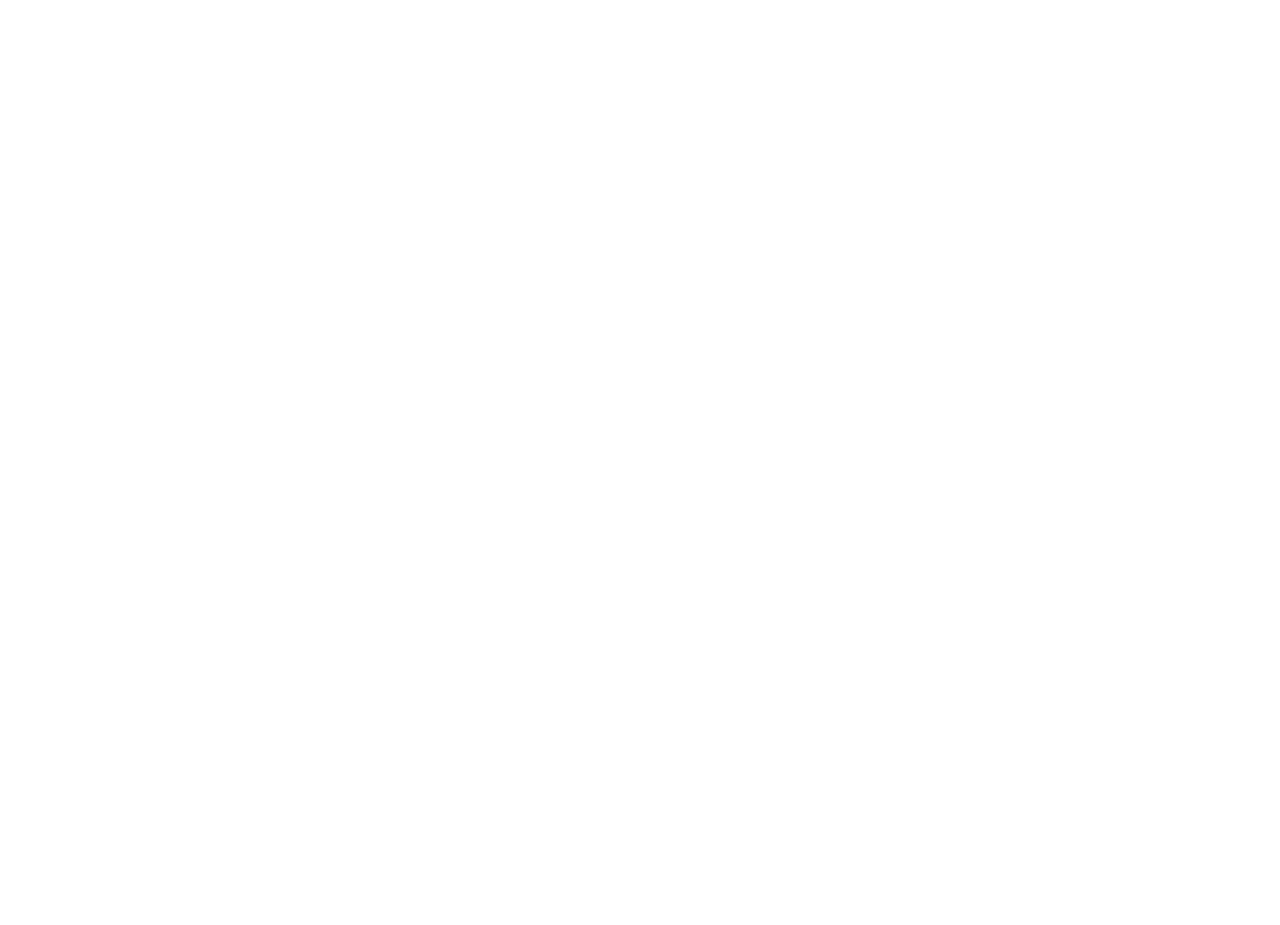
==== demo.html @ 5b9d1a66 "Moving index to demo" ====
<!DOCTYPE html>
<html>
  <head>
    <title>Studying Birds in the Brazilian Amazon</title>
    <meta charset="utf-8" />
    <meta name="viewport" content="initial-scale=1.0, user-scalable=no" />
    <link rel="stylesheet" href="styles.css">
  </head>
  <body>
    <div class="content">

      <div id="intro" data-zoom="4" data-position="-1.044864,-55.15625">

        <div class="section" data-page="1" data-type="text" data-section="intro">
         <div class="description">
            <p>Amazonia is the largest, most diverse rainforest on Earth. One tenth of the world’s plant and animal species live here—including one out of every five bird species!</p>
          </div>

        </div>

        <div class="section" data-page="2" data-type="text" data-section="intro" data-zoom="5" data-position="-1.044864,-55.15625">
          <div class="description">
            <p>The vast diversity of Amazonia is currently divided into eight gigantic Areas of Endemism—regions that contain groups of plants and animals found nowhere else on Earth!</p>
          </div>
        </div>

        <div class="section" data-page="3" data-type="text" data-section="intro"  data-position="-1.794293,-66.640472">
          <div class="description">
            <p>Travel up Brazil’s Rio Japurá and its tributaries with our team to discover which birds live in a little-explored area where two Areas of Endemism meet—the Napo and the Imerí.</p>

            <p>Documenting and studying bird populations along this boundary will help us define the range and evolutionary history of each species and better assess areas of unique diversity in need of protection.</p>
          </div>
        </div>

        <div class="section" data-page="4" data-type="markers" data-section="intro">
          <div class="description">
            <p>Explore the map to view Field Museum scientist Jason Weckstein’s video journals of our experiences along the way, and take a look—and listen—to the birds we found at each of at our three study sites.</p>

            <p>You’ll learn about the fascinating feeding and breeding habits of some Amazonian species and discover how rivers may impact their evolution.</p>
          </div>

          <ul class="markers">
            <li class="marker" data-position="-1.794293,-66.640472" data-marker-type="video" data-video-player="vimeo" data-url="http://vimeopro.com/fieldmuseum/amazonian-birds/video/50315674" data-title="Our Journey Begins">Our Journey Begins</li>

            <li class="marker" data-position="-1.434293,-65.440472" data-marker-type="video" data-video-player="vimeo" data-url="http://vimeopro.com/fieldmuseum/amazonian-birds/video/50320303" data-title="A River Village">A River Village</li>

            <li class="marker" data-position="-2.194293,-67.540472" data-marker-type="video" data-video-player="vimeo" data-url="http://vimeopro.com/fieldmuseum/amazonian-birds/video/50320304" data-title="Sights Along The Way">Sights Along The Way</li>

            <li class="marker" data-position="-2.733338,-52.036133" data-marker-type="site" data-site-id="site1" data-title="Site 1:  Rio Mapari">Site 1:  Rio Mapari</li>
          </ul>
        </div>

        <div id="site1" data-position="-2.733338,-52.036133" data-zoom="7">
           <div class="description">
             <p>Two full days of cruising up the Rio Japurá brought us to our furthest destination—the Rio Mapari, a south-bank tributary in the Napo Area of Endemism.</p>

              <p>As at all of our sites, we counted species by listening for calls, birdwatching with binoculars, and capturing birds in mist nets (fine netting stretched across openings in the forest.)</p>

              <p>Many birds we spotted were members of mixed-species flocks, which are common in Amazonia. When different species forage together, individual flock member’s odds of finding food and spotting predators improve.</p>

              <p>Explore the map to see what we found.</p>
           </div>

            <ul class="markers">
              <li class="marker" data-position="-2.433338,-51.436133" data-marker-type="species" data-title="White-flanked Antwren" data-site="1">
                <div class="media">
                  <img src="http://placehold.it/350x150" alt="White-flanked Antwren" />

                  <a href="http://www.xeno-canto.org/sounds/uploaded/DGVLLRYDXS/MYRAXI05.mp3" class="audio" data-player="html5">Play Audio</a>
                </div>
                <h2>White-flanked Antwren</h2>
                <p class="scientific-name">Myrmotherula axillaris</p>
                <div class="description">
                  <p>Mixed-species flocks often specialize in specific areas of the forest and certain foods. For example, understory flocks typically feed on insects, and other invertebrates, whereas canopy flocks can be made up of either fruit- or insect-eating species.</p>

                 <p> Mated pairs of White-flanked Antwrens seemed to be common members of insect-eating mixed flocks at all of our study sites.</p>
                </div>

                <p class="credit">Credit: © J.D. Weckstein</p>
              </li>

              <li class="marker" data-position="-2.833338,-53.036133" data-marker-type="species" data-title="Green-and-gold Tanager" data-site="1">
                <div class="media">

                  <img src="http://placehold.it/350x150" alt="Green-and-gold Tanager" />

                  <a href="http://vimeopro.com/fieldmuseum/amazonian-birds/video/50490125" class="video" data-player="vimeo">Watch Video</a>

                  <a href="http://www.xeno-canto.org/sounds/uploaded/YNXJLOESBB/BD_2007-07-30_Tangara_schrankii2xc.mp3" class="audio" data-player="html5">Play Audio</a>

                </div>

                <h2>Green-and-gold Tanager</h2>
                <p class="scientific-name">Tangara schrankii</p>
                <div class="description">
                  <p>Birds in mixed-species flocks may face less competition than those in flocks made up of one species because in a mixed flock, each species tends to forage in a different niche.</p>

                  <p>For example, in fruit-feeding mixed flocks, Green-and-gold Tanagers glean from the tips of branches, whereas other species in the group feast along tree trunks or in the canopy. </p>
                </div>

                <p class="credit">Credit: © J.D. Weckstein</p>
              </li>

              <li class="marker" data-position="-2.433338,-51.036133" data-marker-type="species" data-title="Cinnamon-rumped Foliage-gleaner" data-site="1">
                <div class="media">

                  <img src="http://placehold.it/350x150" alt="Cinnamon-rumped Foliage-gleaner" />

                  <a href="http://www.xeno-canto.org/sounds/uploaded/CDTGHVBGZP/Cinnamon-rumped%20Foliage-Gleaner2009-10-17-1.mp3" class="audio" data-player="html5">Play Audio</a>

                </div>
                <h2>Cinnamon-rumped Foliage-gleaner</h2>
                <p class="scientific-name">Philydor pyrrhodes</p>
                <div class="description">
                  <p>Some species stay with a mixed flock all day, foraging through the forest at speeds of about 0.19 miles per hour (.03 km/hr). But other “attendant” species join a flock only when it crosses their territory.</p>

                  <p>The behavior of the Cinnamon-rumped Foliage-gleaners differs throughout its range—in some areas, the bird is a core flock member, but in other areas, it’s merely an attendant.</p>
                </div>

                <p class="credit">Credit: © J.D. Weckstein</p>
              </li>


            </ul>

        </div>

      </div>

    </div>

    <div class="canvas">

      <div id="map-canvas"></div>

    </div>

    <div class="debugger disabled">
        <button class="show-overlay">Show-Overlay</button>
        <button class="reset">Reload</button>
        <button class="close-overlay">Close-Overlay</button>
        <button class="addMarker">Add Marker</button>
      </div>





    <!-- Scripts -->
    <script src="//ajax.googleapis.com/ajax/libs/jquery/1.9.1/jquery.min.js"></script>
    <script src="http://maps.googleapis.com/maps/api/js?key=AIzaSyCxGbnLwNdfv5UzJQsK8Jgz0mhqy_sV54s&sensor=false"></script>
    <script src="infobox_packed.js"></script>
    <script src="map-experience.js"></script>
    <script>
      Experience.initialize();
    </script>
  </body>
</html>
---- styles.css ----
html { height: 100% }
body { height: 100%; margin: 0; padding: 0 }



.canvas {
  position:relative;
  width: 940px;
  height:auto;
  /*overflow:auto;*/
  margin:25px auto;
}

#map-canvas {
  position:relative;
  width:100%;
  height:450px;
  z-index:1;
}

#map-overlay {
  position:relative;
  left:2%;
  right:2%;
  min-height:10%;
  z-index: 2;
  padding:2%;
  background:#fff;
}

  .section[data-section="intro"] {
    display:none;
  }

    .section.active[data-section="intro"] {
      display:block;
    }

    .section[data-section="intro"]:last-child a.next {
      display:none;
    }

    .section[data-type="markers"] .markers {
      display: none;
    }

#media-viewer, #species-viewer {
  position:absolute;
  top:20px;
  left:20px;
  z-index:2;
  background:#fff;
  display:block;
  height:370px;
  width:870px;
  padding:20px;
}
  #media-viewer { z-index:3;}
  #media-viewer .close , #species-viewer .close {
    position: absolute;
    top:0;
    right:0;
    display:block;
  }

#closeOverlay {
  position:absolute;
  top:5%;
  right:2%;
  display:block;
}

.debugger {
  width:940px;
  display:block;
  margin:25px auto;
}
.content { display:none;}

.disabled {
  display:none;
}

ul {list-style-type: none;}
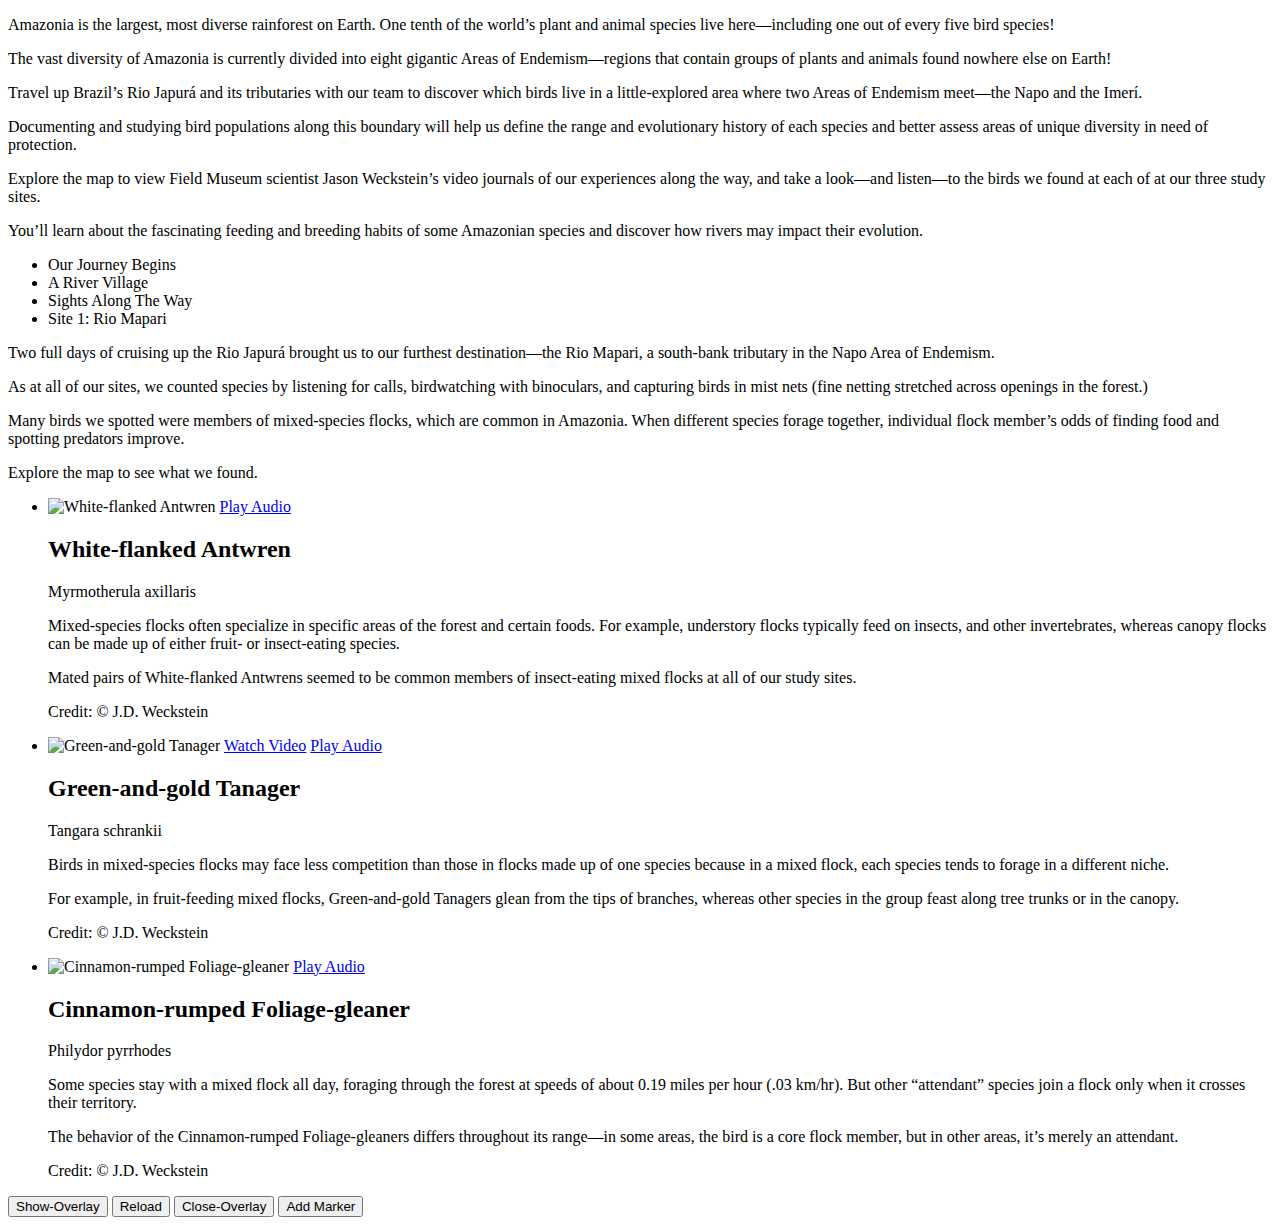
==== commit 5732ef68: "Updated work on gettin the UI in place and connecting up the JS functions" ====
--- a/demo.html
+++ b/demo.html
@@ -4,7 +4,7 @@
     <title>Studying Birds in the Brazilian Amazon</title>
     <meta charset="utf-8" />
     <meta name="viewport" content="initial-scale=1.0, user-scalable=no" />
-    <link rel="stylesheet" href="styles.css">
+    <link rel="stylesheet" href="backup/styles.css">
   </head>
   <body>
     <div class="content">
@@ -150,7 +150,7 @@
     <script src="//ajax.googleapis.com/ajax/libs/jquery/1.9.1/jquery.min.js"></script>
     <script src="http://maps.googleapis.com/maps/api/js?key=AIzaSyCxGbnLwNdfv5UzJQsK8Jgz0mhqy_sV54s&sensor=false"></script>
     <script src="infobox_packed.js"></script>
-    <script src="map-experience.js"></script>
+    <script src="backup/map-experience.js"></script>
     <script>
       Experience.initialize();
     </script>
